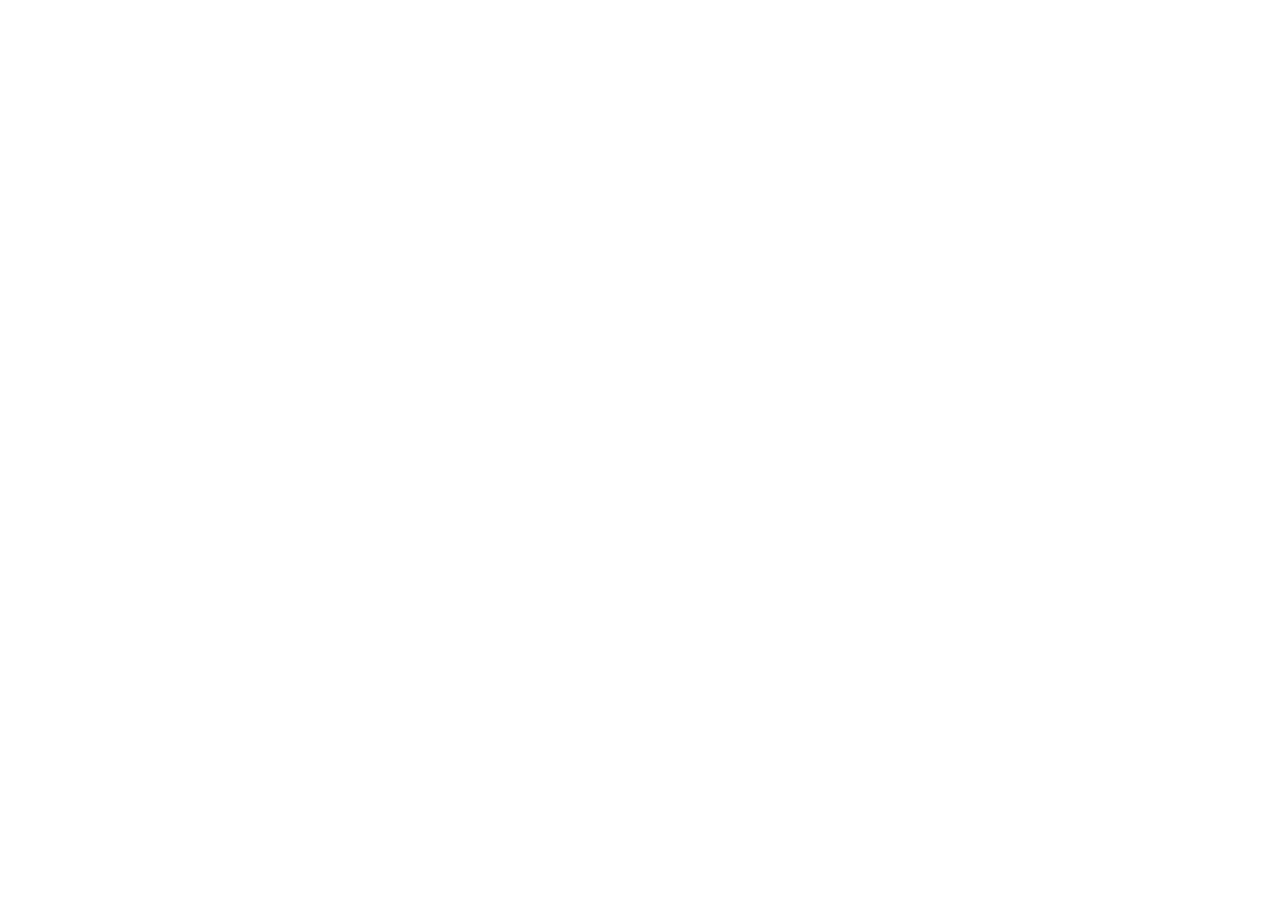
==== docs/index.html @ 9da54df6 "docs agregado" ====
<!doctype html>
<html lang="en">
  <head>
    <meta charset="UTF-8" />
    <link rel="icon" type="image/svg+xml" href="/vite.svg" />
    <meta name="viewport" content="width=device-width, initial-scale=1.0" />
    <title>Vite + TS</title>
    <script type="module" crossorigin src="/threejs-colision-objetos/assets/index-Dm6aqHcz.js"></script>
    <link rel="stylesheet" crossorigin href="/threejs-colision-objetos/assets/index-CjhAqD3Q.css">
  </head>
  <body>
    <canvas id="scene"></canvas>
    <div id="app"></div>
  </body>
</html>
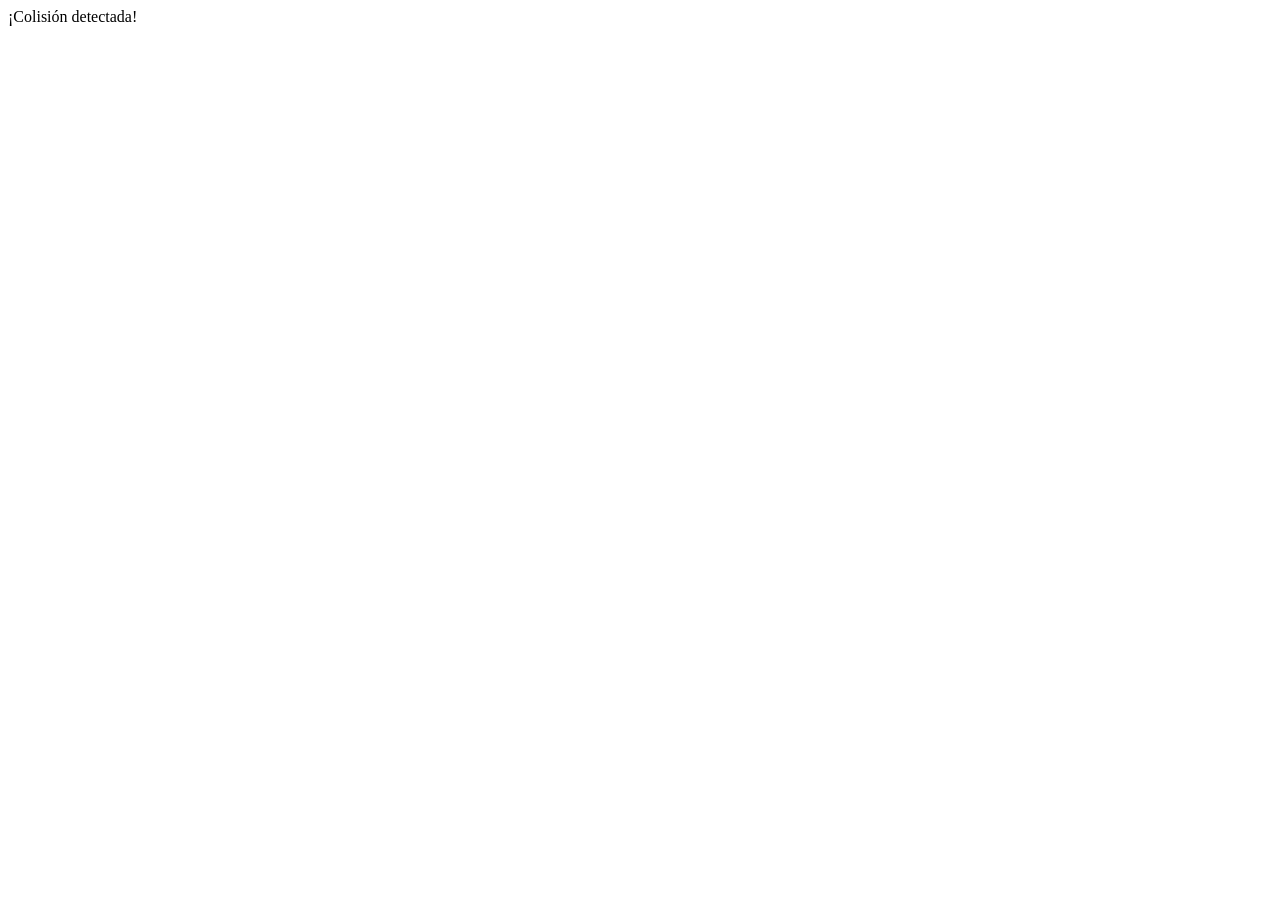
==== commit c0a2bddc: "Build creada" ====
--- a/docs/index.html
+++ b/docs/index.html
@@ -1,15 +1,16 @@
-<!doctype html>
-<html lang="en">
-  <head>
-    <meta charset="UTF-8" />
-    <link rel="icon" type="image/svg+xml" href="/vite.svg" />
-    <meta name="viewport" content="width=device-width, initial-scale=1.0" />
-    <title>Vite + TS</title>
-    <script type="module" crossorigin src="/threejs-colision-objetos/assets/index-Dm6aqHcz.js"></script>
-    <link rel="stylesheet" crossorigin href="/threejs-colision-objetos/assets/index-CjhAqD3Q.css">
-  </head>
-  <body>
-    <canvas id="scene"></canvas>
-    <div id="app"></div>
-  </body>
-</html>
+<!doctype html>
+<html lang="en">
+  <head>
+    <meta charset="UTF-8" />
+    <link rel="icon" type="image/svg+xml" href="/vite.svg" />
+    <meta name="viewport" content="width=device-width, initial-scale=1.0" />
+    <title>Tarea 2.2</title>
+    <script type="module" crossorigin src="/threejs-colision-objetos/assets/index-DRkv3hMH.js"></script>
+    <link rel="stylesheet" crossorigin href="/threejs-colision-objetos/assets/index-uVt-68Ko.css">
+  </head>
+  <body>
+    <div id="app">¡Colisión detectada!</div>
+    <canvas id="scene"></canvas>+
+  </body>
+</html>
